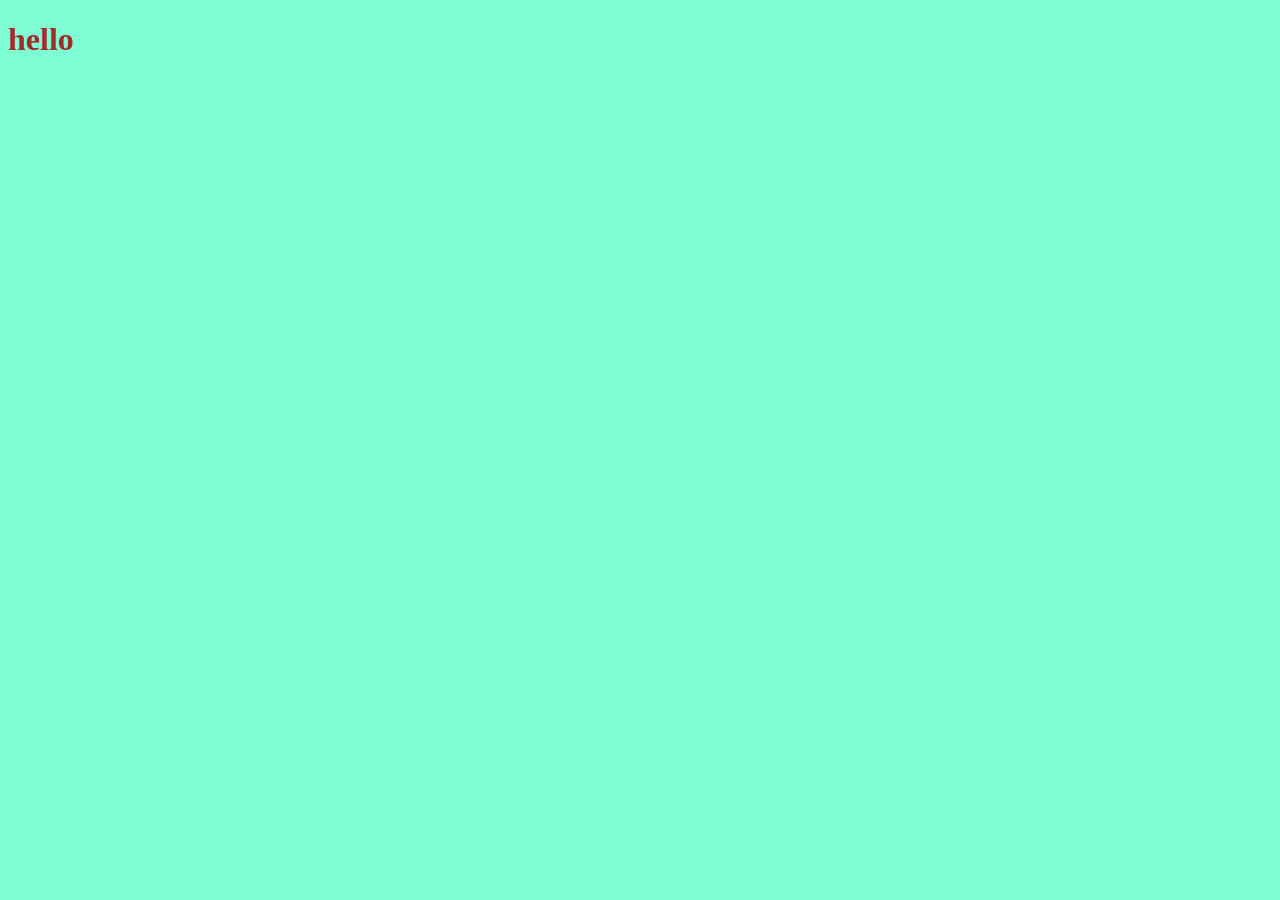
==== index.html @ caf18b25 "change in file the amar app index" ====
<!DOCTYPE html>
<html lang="en">
<head>
    <meta charset="UTF-8">
    <meta name="viewport" content="width=device-width, initial-scale=1.0">
    <title>Document</title>
    <link rel="stylesheet" href="amar.css">
</head>
<body>
    <h1>hello</h1>
    <script src="app.js"></script>
</body>
</html>
---- amar.css ----
h1{
    color: brown;
}
body{
    background-color: aquamarine;
}
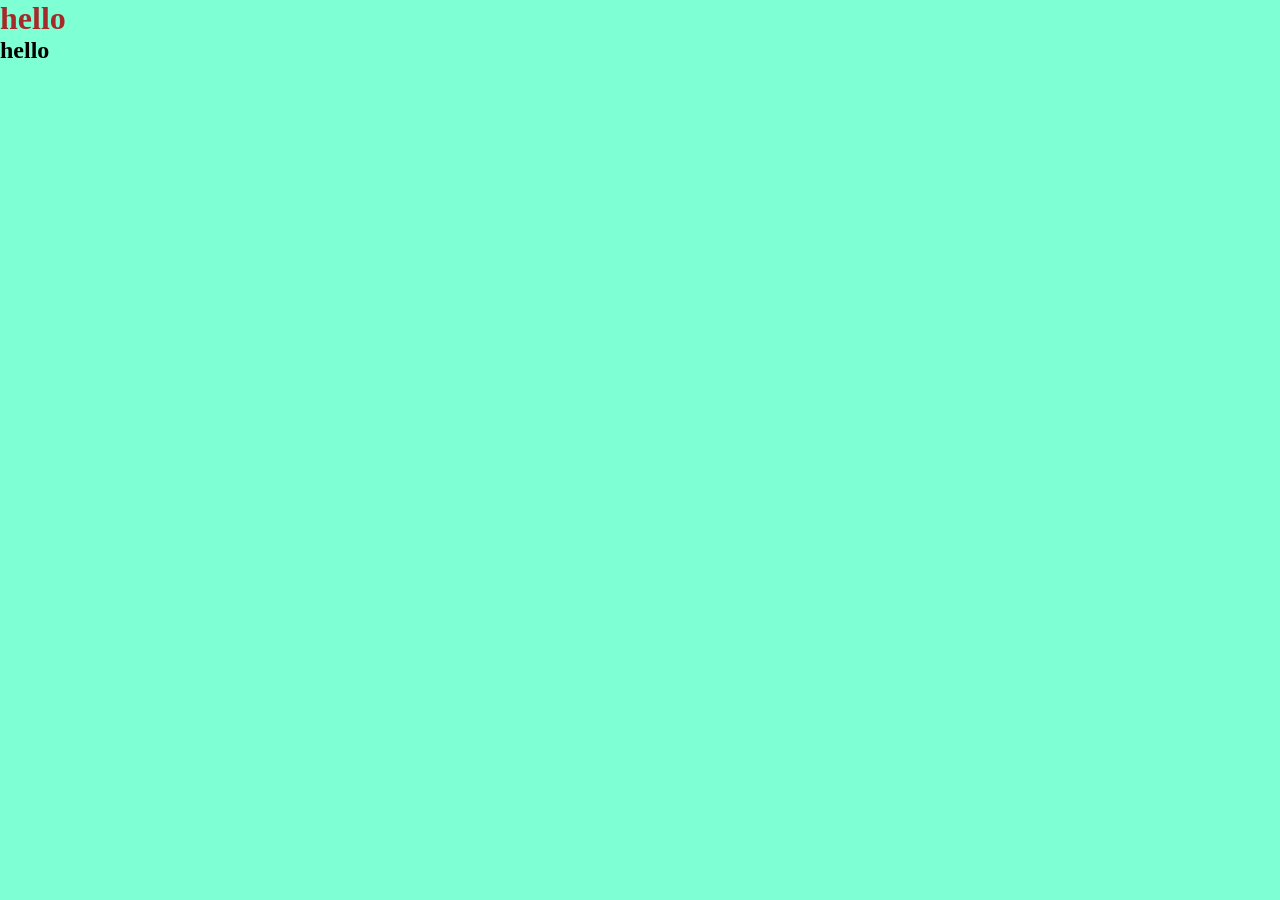
==== commit 392c4c3f: "creatt the one hello agean" ====
--- a/index.html
+++ b/index.html
@@ -8,6 +8,7 @@
 </head>
 <body>
     <h1>hello</h1>
+    <h2>hello</h2>
     <script src="app.js"></script>
 </body>
 </html>
--- a/amar.css
+++ b/amar.css
@@ -1,6 +1,11 @@
+*{
+    padding: 0;
+    margin: 0%;
+}
 h1{
     color: brown;
 }
 body{
     background-color: aquamarine;
+
 }
